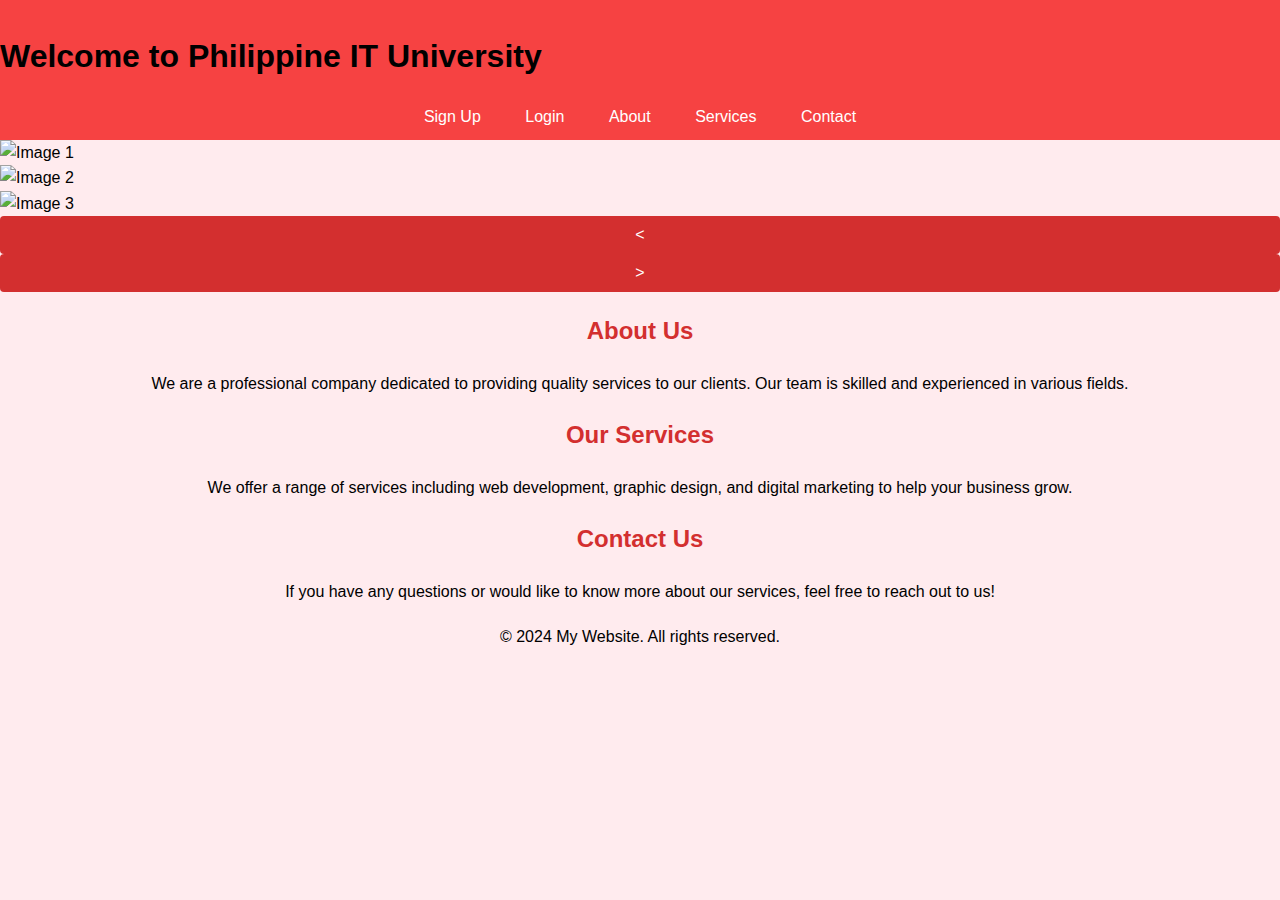
==== Gonzales_MobileComputing/index.html @ ea25090a "Add files via upload" ====
<!DOCTYPE html>
<html lang="en">
<head>
    <meta charset="UTF-8">
    <meta name="viewport" content="width=device-width, initial-scale=1.0">
    <title>Philippine IT University</title>
    <link rel="stylesheet" href="Art.css">
    </a>
</head>
<body>

<header>
    <nav class="navbar">
        <h1>Welcome to Philippine IT University</h1>
        <ul>
            <li><a href="signuppager.html">Sign Up</a></li>
            <li><a href="loginpager.html">Login</a></li>
            <li><a href="#about">About</a></li>
            <li><a href="#services">Services</a></li>
            <li><a href="#contact">Contact</a></li>
        </ul>
    </nav>
    <div class="carousel">
        <div class="carousel-container">
            <div class="carousel-slide">
                <img src="image1.jpg" alt="Image 1">
            </div>
            <div class="carousel-slide">
                <img src="image2.jpg" alt="Image 2">
            </div>
            <div class="carousel-slide">
                <img src="image3.jpg" alt="Image 3">
            </div>
        </div>
        <button class="carousel-button prev">&lt;</button>
        <button class="carousel-button next">&gt;</button>
    </div>
    <script src="carousel.js"></script>
    <script src="Art.css"></script>
</header>

<section id="about">
    <h2>About Us</h2>
    <p>We are a professional company dedicated to providing quality services to our clients. Our team is skilled and experienced in various fields.</p>
</section>

<section id="services">
    <h2>Our Services</h2>
    <p>We offer a range of services including web development, graphic design, and digital marketing to help your business grow.</p>
</section>

<section id="contact">
    <h2>Contact Us</h2>
    <p>If you have any questions or would like to know more about our services, feel free to reach out to us!</p>
</section>

<footer>
    <p>&copy; 2024 My Website. All rights reserved.</p>
</footer>

</body>
</html>
---- Gonzales_MobileComputing/Art.css ----
/* General styles */
body {
    font-family: Arial, sans-serif;
    line-height: 1.6;
    margin: 0;
    padding: 0;
    background-color: #ffebee; /* Light red background */
}

/* Container styles */
.login-container {
    max-width: 400px;
    margin: 50px auto;
    padding: 20px;
    background-color: #ffffff;
    border-radius: 5px;
    box-shadow: 0 0 10px rgba(0, 0, 0, 0.1);
    border: 2px solid #d32f2f; /* Added border */
}

/* Heading styles */
h2 {
    text-align: center;
    color: #d32f2f; /* Dark red color */
    margin-bottom: 20px;
}

/* Form group styles */
.form-group {
    margin-bottom: 20px;
}

/* Label styles */
label {
    display: block;
    margin-bottom: 5px;
    color: #333;
}

/* Input styles */
input[type="text"],
input[type="password"] {
    width: 100%;
    padding: 10px;
    border: 1px solid #ddd;
    border-radius: 4px;
    font-size: 16px;
}
/* Navbar styles */
.navbar {
    background-color: #f64242;
    padding: 10px 0;
}

.navbar ul {
    list-style-type: none;
    margin: 0;
    padding: 0;
    text-align: center;
}

.navbar li {
    display: inline-block;
    margin: 0 10px;
}

.navbar a {
    color: #ffffff;
    text-decoration: none;
    font-size: 16px;
    padding: 5px 10px;
    border-radius: 4px;
    transition: background-color 0.3s ease;
}

.navbar a:hover {
    background-color: #b71c1c;
    text-decoration: none;
}

/* Button styles */
button {
    display: block;
    width: 100%;
    padding: 10px;
    background-color: #d32f2f; /* Dark red color */
    color: #ffffff;
    border: none;
    border-radius: 4px;
    font-size: 16px;
    cursor: pointer;
    transition: background-color 0.3s ease;
}

button:hover {
    background-color: #b71c1c; /* Darker red on hover */
}

/* Link styles */
p {
    text-align: center;
    margin-top: 20px;
}

a {
    color: #d32f2f; /* Dark red color */
    text-decoration: none;
}

a:hover {
    text-decoration: underline;
}

/* Sign-up container styles */
.signup-container {
    max-width: 400px;
    margin: 50px auto;
    padding: 20px;
    background-color: #ffffff;
    border-radius: 5px;
    box-shadow: 0 0 10px rgba(0, 0, 0, 0.1);
    border: 2px solid #d32f2f;
}

/* Adjust input styles for email input */
input[type="email"] {
    width: 100%;
    padding: 10px;
    border: 1px solid #ddd;
    border-radius: 4px;
    font-size: 16px;
}
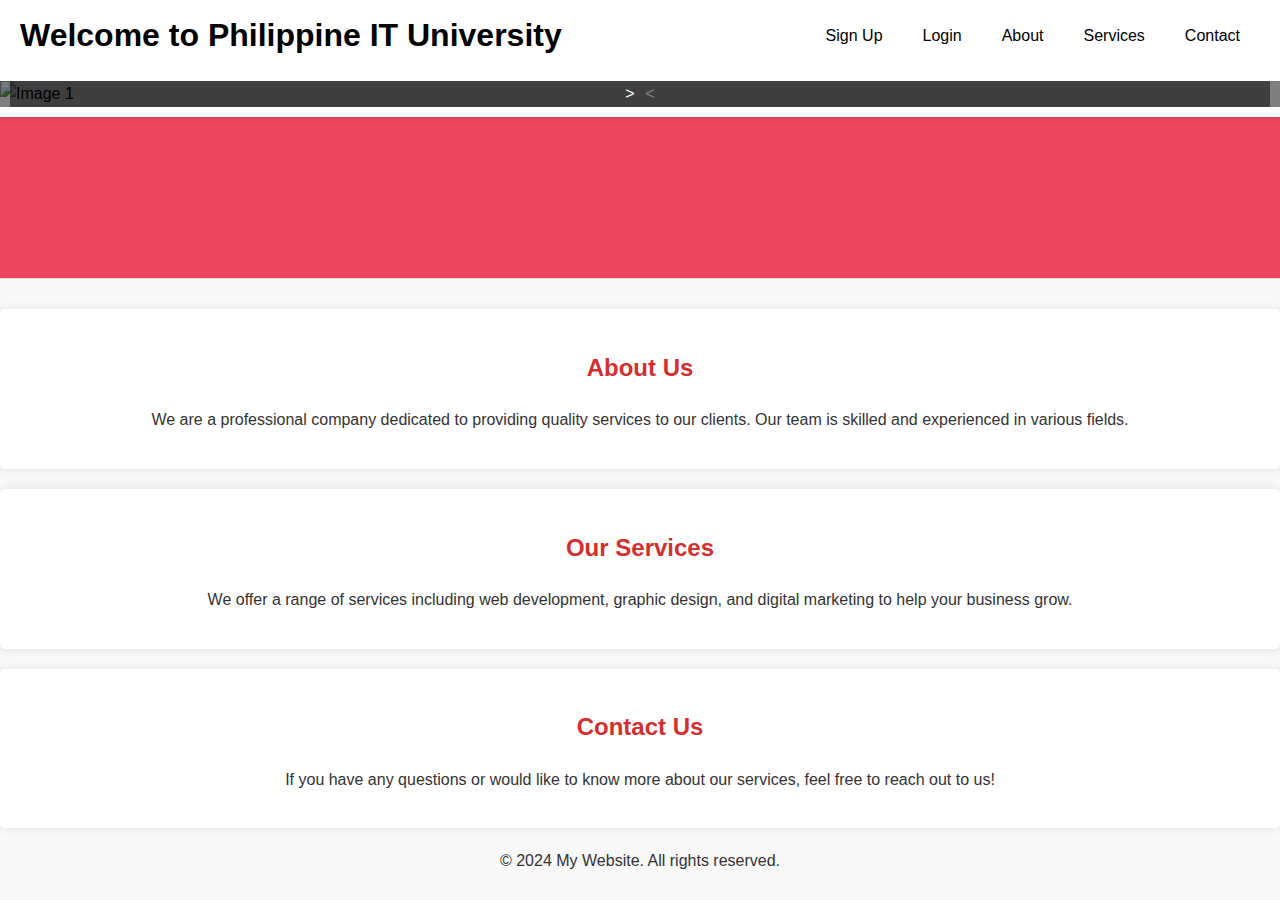
==== commit 4db024b8: "Add files via upload" ====
--- a/Gonzales_MobileComputing/index.html
+++ b/Gonzales_MobileComputing/index.html
@@ -39,22 +39,22 @@
     <script src="Art.css"></script>
 </header>
 
-<section id="about">
-    <h2>About Us</h2>
-    <p>We are a professional company dedicated to providing quality services to our clients. Our team is skilled and experienced in various fields.</p>
-</section>
+<footer>
+    <section id="about">
+        <h2>About Us</h2>
+        <p>We are a professional company dedicated to providing quality services to our clients. Our team is skilled and experienced in various fields.</p>
+    </section>
 
-<section id="services">
-    <h2>Our Services</h2>
-    <p>We offer a range of services including web development, graphic design, and digital marketing to help your business grow.</p>
-</section>
+    <section id="services">
+        <h2>Our Services</h2>
+        <p>We offer a range of services including web development, graphic design, and digital marketing to help your business grow.</p>
+    </section>
 
-<section id="contact">
-    <h2>Contact Us</h2>
-    <p>If you have any questions or would like to know more about our services, feel free to reach out to us!</p>
-</section>
+    <section id="contact">
+        <h2>Contact Us</h2>
+        <p>If you have any questions or would like to know more about our services, feel free to reach out to us!</p>
+    </section>
 
-<footer>
     <p>&copy; 2024 My Website. All rights reserved.</p>
 </footer>
 
--- a/Gonzales_MobileComputing/Art.css
+++ b/Gonzales_MobileComputing/Art.css
@@ -4,68 +4,45 @@
     line-height: 1.6;
     margin: 0;
     padding: 0;
-    background-color: #ffebee; /* Light red background */
-}
-
-/* Container styles */
-.login-container {
-    max-width: 400px;
-    margin: 50px auto;
-    padding: 20px;
-    background-color: #ffffff;
-    border-radius: 5px;
-    box-shadow: 0 0 10px rgba(0, 0, 0, 0.1);
-    border: 2px solid #d32f2f; /* Added border */
-}
-
-/* Heading styles */
-h2 {
-    text-align: center;
-    color: #d32f2f; /* Dark red color */
-    margin-bottom: 20px;
-}
-
-/* Form group styles */
-.form-group {
-    margin-bottom: 20px;
-}
-
-/* Label styles */
-label {
-    display: block;
-    margin-bottom: 5px;
-    color: #333;
-}
-
-/* Input styles */
-input[type="text"],
-input[type="password"] {
-    width: 100%;
-    padding: 10px;
-    border: 1px solid #ddd;
-    border-radius: 4px;
-    font-size: 16px;
-}
-/* Navbar styles */
+    background-color: #ee465f; /* Light red background */
+    margin-bottom: 50px;
+ /* Adjust this value based on your footer's height */
+}
+
+/* Header and Navbar styles */
+header {
+    background-color: white;
+    padding: 10px 0;
+    color: #000000; /* Black font color */
+    box-shadow: 0 2px 4px rgba(0, 0, 0, 0.1); /* Subtle shadow for depth */
+}
+
 .navbar {
-    background-color: #f64242;
-    padding: 10px 0;
+    display: flex;
+    justify-content: space-between;
+    align-items: center;
+    padding: 0 20px;
+}
+
+.navbar h1 {
+    color: black;
+    margin: 0;
 }
 
 .navbar ul {
     list-style-type: none;
     margin: 0;
     padding: 0;
-    text-align: center;
+    display: flex;
 }
 
 .navbar li {
-    display: inline-block;
     margin: 0 10px;
+    color: #000000;
 }
 
 .navbar a {
-    color: #ffffff;
+    color: black;
     text-decoration: none;
     font-size: 16px;
     padding: 5px 10px;
@@ -78,41 +55,57 @@
     text-decoration: none;
 }
 
-/* Button styles */
-button {
-    display: block;
-    width: 100%;
-    padding: 10px;
-    background-color: #d32f2f; /* Dark red color */
+/* Carousel styles */
+.carousel {
+    position: relative;
+    overflow: hidden;
+    margin-top: 20px;
+}
+
+.carousel-container {
+    display: flex;
+    transition: transform 0.5s ease;
+}
+
+.carousel-slide {
+    flex: 0 0 100%;
+}
+
+.carousel-slide img {
+    width: 100%;
+    height: auto;
+}
+
+.carousel-button {
+    position: absolute;
+    top: 50%;
+    transform: translateY(-50%);
+    background-color: rgba(0, 0, 0, 0.5);
     color: #ffffff;
     border: none;
-    border-radius: 4px;
-    font-size: 16px;
+    padding: 10px 15px;
     cursor: pointer;
-    transition: background-color 0.3s ease;
-}
-
-button:hover {
-    background-color: #b71c1c; /* Darker red on hover */
-}
-
-/* Link styles */
-p {
-    text-align: center;
-    margin-top: 20px;
-}
-
-a {
-    color: #d32f2f; /* Dark red color */
-    text-decoration: none;
-}
-
-a:hover {
-    text-decoration: underline;
-}
-
-/* Sign-up container styles */
-.signup-container {
+}
+
+.carousel-button.prev {
+    left: 10px;
+}
+
+.carousel-button.next {
+    right: 10px;
+}
+
+/* Section styles */
+section {
+    padding: 20px;
+    margin: 20px 0;
+    background-color: #ffffff;
+    border-radius: 5px;
+    box-shadow: 0 0 10px rgba(0, 0, 0, 0.1);
+}
+
+/* Container styles */
+.login-container, .signup-container {
     max-width: 400px;
     margin: 50px auto;
     padding: 20px;
@@ -120,13 +113,116 @@
     border-radius: 5px;
     box-shadow: 0 0 10px rgba(0, 0, 0, 0.1);
     border: 2px solid #d32f2f;
-}
-
-/* Adjust input styles for email input */
+    box-sizing: border-box;
+}
+
+.signup-container {
+    max-width: 500px;
+    padding: 30px;
+    border-radius: 8px;
+    box-shadow: 0 0 15px rgba(0, 0, 0, 0.15);
+}
+
+/* Form styles */
+.form-group {
+    margin-bottom: 20px;
+}
+
+label {
+    display: block;
+    margin-bottom: 5px;
+    color: #333;
+}
+
+input[type="text"],
+input[type="password"],
 input[type="email"] {
     width: 100%;
     padding: 10px;
     border: 1px solid #ddd;
     border-radius: 4px;
     font-size: 16px;
-}
+    box-sizing: border-box;
+}
+
+.signup-container input[type="text"],
+.signup-container input[type="email"],
+.signup-container input[type="password"] {
+    margin-bottom: 15px;
+}
+
+/* Button styles */
+button {
+    display: block;
+    width: 100%;
+    padding: 10px;
+    background-color: #d32f2f;
+    color: #ffffff;
+    border: none;
+    border-radius: 4px;
+    font-size: 16px;
+    cursor: pointer;
+    transition: background-color 0.3s ease;
+}
+
+button:hover {
+    background-color: #b71c1c;
+}
+
+.signup-container button {
+    margin-top: 10px;
+}
+
+/* Heading styles */
+h2 {
+    text-align: center;
+    color: #d32f2f;
+    margin-bottom: 20px;
+}
+
+/* Link styles */
+p {
+    text-align: center;
+    margin-top: 20px;
+}
+
+a {
+    color: #d32f2f;
+    text-decoration: none;
+}
+
+a:hover {
+    text-decoration: underline;
+}
+
+/* Footer styles */
+footer {
+    position: fixed;
+    left: 0;
+    bottom: 0;
+    width: 100%;
+    background-color: #f8f8f8;
+    color: #333;
+    text-align: left;
+    padding: 10px 0;
+    border-top: 1px solid #ddd;
+}
+
+/* For browsers that support flexbox */
+@supports (display: flex) {
+    body {
+        min-height: 100vh;
+        display: flex;
+        flex-direction: column;
+        margin-bottom: 0;
+    }
+
+    main {
+        flex: 1 0 auto;
+    }
+
+    footer {
+        position: fixed;
+        flex-shrink: 0;
+    }
+}
